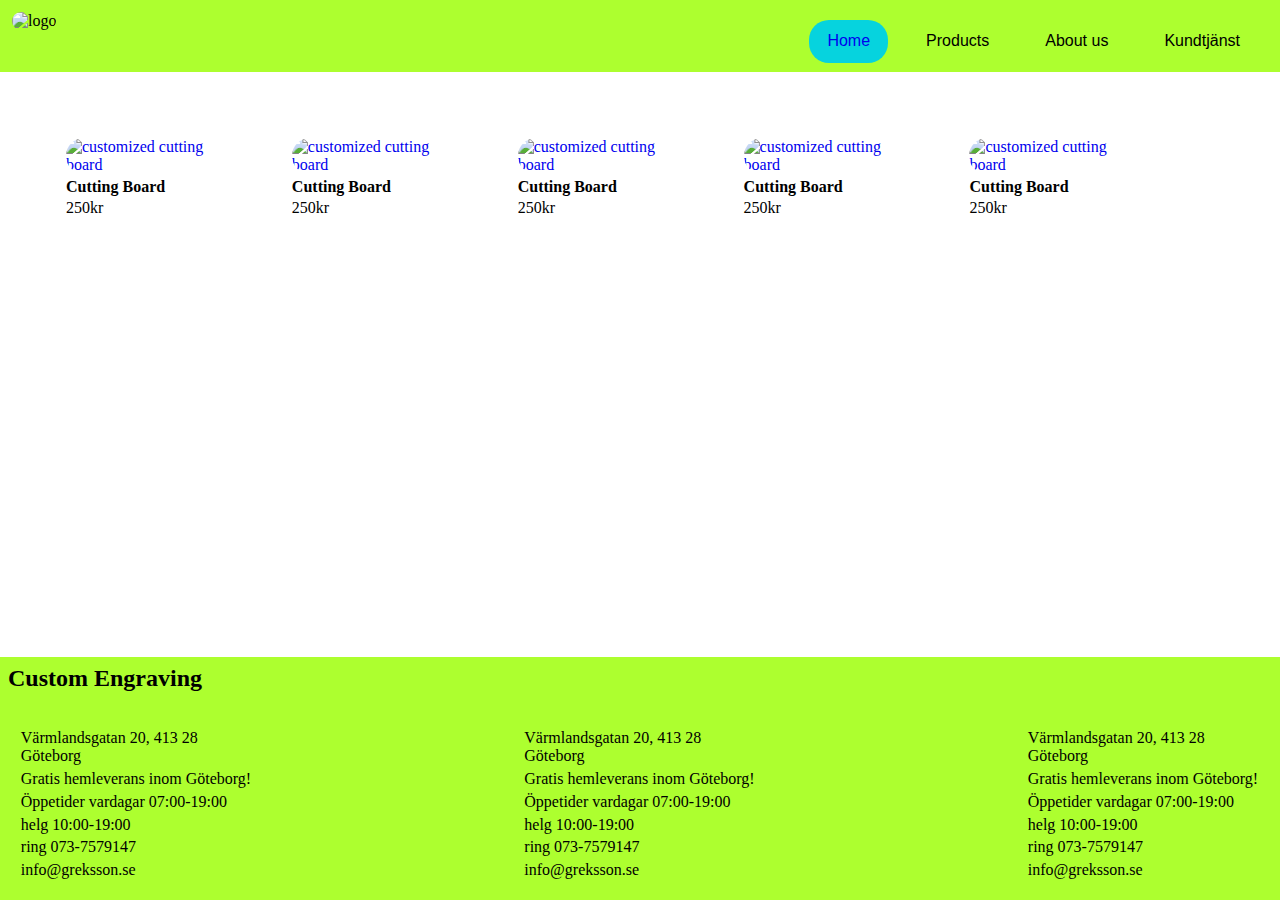
==== index.html @ e0dd87a1 "Add files via upload" ====
<!DOCTYPE html>
<html lang="en">
<head>
    <meta charset="UTF-8">
    <meta http-equiv="X-UA-Compatible" content="IE=edge">
    <meta name="viewport" content="width=device-width, initial-scale=1.0">
    <title>Custom.Engrving</title>
    <link rel="stylesheet" href="style.css">
    
</head>
<body>
    <div>
        <div class="header">
            
            <div><img class="logo" src="img/logo.png" alt="logo"></div>
            <div class="header_buttons">
                <a id="home_button" class="a_header" href="index.html">Home</a>
                <a class="a_header">Products</a>
                <a class="a_header">About us</a>
                <a class="a_header">Kundtjänst</a>

            </div>

        </div>

        <div class="main">
            <div>
                <div><a href="cutting_board.html"><img src="img/brica.jpg" alt="customized cutting board"></a></div>
                <div><h4>Cutting Board</h4></div>
                <div> <P>250kr</P></div>
                
            </div>
            <div>
                <div><a href="cutting_board.html"><img src="img/brica.jpg" alt="customized cutting board"></a></div>
                <div><h4>Cutting Board</h4></div>
                <div> <P>250kr</P></div>
                
            </div>
            <div>
                <div><a href="cutting_board.html"><img src="img/brica.jpg" alt="customized cutting board"></a></div>
                <div><h4>Cutting Board</h4></div>
                <div> <P>250kr</P></div>
                
            </div>
            <div>
                <div><a href="cutting_board.html"><img src="img/brica.jpg" alt="customized cutting board"></a></div>
                <div><h4>Cutting Board</h4></div>
                <div> <P>250kr</P></div>
                
            </div>
            <div>
                <div><a href="cutting_board.html"><img src="img/brica.jpg" alt="customized cutting board"></a></div>
                <div><h4>Cutting Board</h4></div>
                <div> <P>250kr</P></div>
                
            </div>

        </div>
        <div class="footer">
            
            <div class="footer1"><h2>Custom Engraving</h2>
            </div>
            <div class="footer1">
                <div >
                    
                    <P>Värmlandsgatan 20, 413 28 Göteborg</P>
                    <P>Gratis hemleverans inom Göteborg!</P>
                    <P>Öppetider vardagar 07:00-19:00</P>
                    <P>helg 10:00-19:00</P>
                    <P>ring 073-7579147</P>
                    <P>info@greksson.se</P>
                </div>

                <div>
                    <P>Värmlandsgatan 20, 413 28 Göteborg</P>
                    <P>Gratis hemleverans inom Göteborg!</P>
                    <P>Öppetider vardagar 07:00-19:00</P>
                    <P>helg 10:00-19:00</P>                        <P>ring 073-7579147</P>
                    <P>info@greksson.se</P>
                </div>
                <div>
                    <P>Värmlandsgatan 20, 413 28 Göteborg</P>
                    <P>Gratis hemleverans inom Göteborg!</P>
                    <P>Öppetider vardagar 07:00-19:00</P>
                    <P>helg 10:00-19:00</P>
                    <P>ring 073-7579147</P>
                    <P>info@greksson.se</P>
                </div>
            </div>

            

            


        </div>
        

    </div>
    
</body>
</html>
---- style.css ----
* {margin: 0px;
    padding: 0%;
    
    
    
}
.header {display: flex;
    background-color: greenyellow;
    padding: 12px 12px 20px 12px ;
    list-style-type: none;
    justify-content: space-between;
    
    



}

.a_header {
    padding: 12px 18px 30px 18px;
    margin: 8px 10px;
    display: flex;
    height: 1px;

    
    font-family: Arial, Helvetica, sans-serif;
   
    display: block;
    

}

.logo { height: 100px;
    width: auto;
    margin-bottom: 20px;
    


}

.header_buttons { display: flex;
    



}

a {text-decoration: none; }

.header a:hover {
    background-color: #dfffff;
    color: black;
    opacity: 1;
    transition-duration: 0.8s;
    border-radius: 20px;
  }

.header a.active {
    background-color: dodgerblue;
    color: rgb(135, 26, 26);
  }

#home_button {background-color: rgb(6, 211, 222);
    border-radius: 20px;
    ;
}

@media only screen and (min-width: 600px) {
    .header {height: 40px;}
    
  }

@media only screen and (max-width: 600px) {
    body {
      background-color: lightblue;
    }
    .header_buttons {
        float: none;
        display: block;
        text-align: left;
    }
    .header {
        float: none;
        display: block;
        text-align: left;
    }
  }

h1 { font-family: Arial, Helvetica, sans-serif;}

.footer  {display: flex;
    margin-top: 60px;
    background-color: greenyellow;
    flex-direction: column;
    position: fixed;
    bottom: 0px;
    width: 100%;
   
}

.footer div {margin: 8px;
    
}

.footer div h2 {margin: 0px 8px 8px 0px;}

.footer div p {margin: 2%;}

.footer1 {display: flex;
    flex-wrap: wrap;
    flex-direction: row;
    min-width: 300px;
    justify-content: space-between;
   

}

img {width: 250px;
    height: auto;
    border-radius: 20px;
}

.main {margin: 3%;
    display: flex;
    flex-wrap: wrap;
    flex-direction: row;
    flex:1;
}
.main div {
    margin: 2%;

}

.main img:hover {
    background-color: #dfffff;
    color: black;
    opacity: 1;
    transition-duration: 0.8s;
    width: 275px;
    height: auto;
    
  }
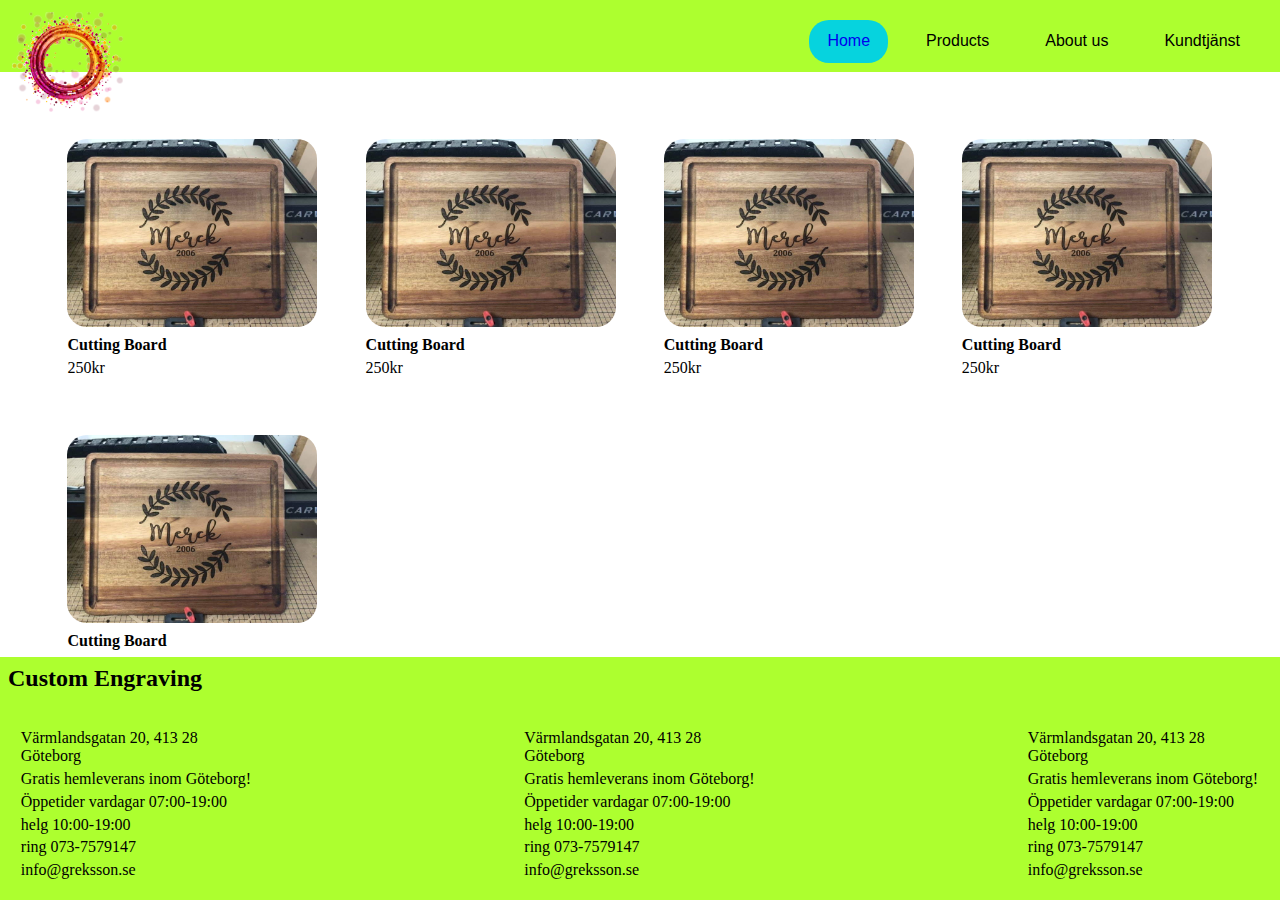
==== commit 95458e44: "Update index.html" ====
--- a/index.html
+++ b/index.html
@@ -12,7 +12,7 @@
     <div>
         <div class="header">
             
-            <div><img class="logo" src="img/logo.png" alt="logo"></div>
+            <div><img class="logo" src="logo.png" alt="logo"></div>
             <div class="header_buttons">
                 <a id="home_button" class="a_header" href="index.html">Home</a>
                 <a class="a_header">Products</a>
@@ -25,31 +25,31 @@
 
         <div class="main">
             <div>
-                <div><a href="cutting_board.html"><img src="img/brica.jpg" alt="customized cutting board"></a></div>
+                <div><a href="cutting_board.html"><img src="brica.jpg" alt="customized cutting board"></a></div>
                 <div><h4>Cutting Board</h4></div>
                 <div> <P>250kr</P></div>
                 
             </div>
             <div>
-                <div><a href="cutting_board.html"><img src="img/brica.jpg" alt="customized cutting board"></a></div>
+                <div><a href="cutting_board.html"><img src="brica.jpg" alt="customized cutting board"></a></div>
                 <div><h4>Cutting Board</h4></div>
                 <div> <P>250kr</P></div>
                 
             </div>
             <div>
-                <div><a href="cutting_board.html"><img src="img/brica.jpg" alt="customized cutting board"></a></div>
+                <div><a href="cutting_board.html"><img src="brica.jpg" alt="customized cutting board"></a></div>
                 <div><h4>Cutting Board</h4></div>
                 <div> <P>250kr</P></div>
                 
             </div>
             <div>
-                <div><a href="cutting_board.html"><img src="img/brica.jpg" alt="customized cutting board"></a></div>
+                <div><a href="cutting_board.html"><img src="brica.jpg" alt="customized cutting board"></a></div>
                 <div><h4>Cutting Board</h4></div>
                 <div> <P>250kr</P></div>
                 
             </div>
             <div>
-                <div><a href="cutting_board.html"><img src="img/brica.jpg" alt="customized cutting board"></a></div>
+                <div><a href="cutting_board.html"><img src="brica.jpg" alt="customized cutting board"></a></div>
                 <div><h4>Cutting Board</h4></div>
                 <div> <P>250kr</P></div>
                 
@@ -99,4 +99,4 @@
     </div>
     
 </body>
-</html>+</html>
